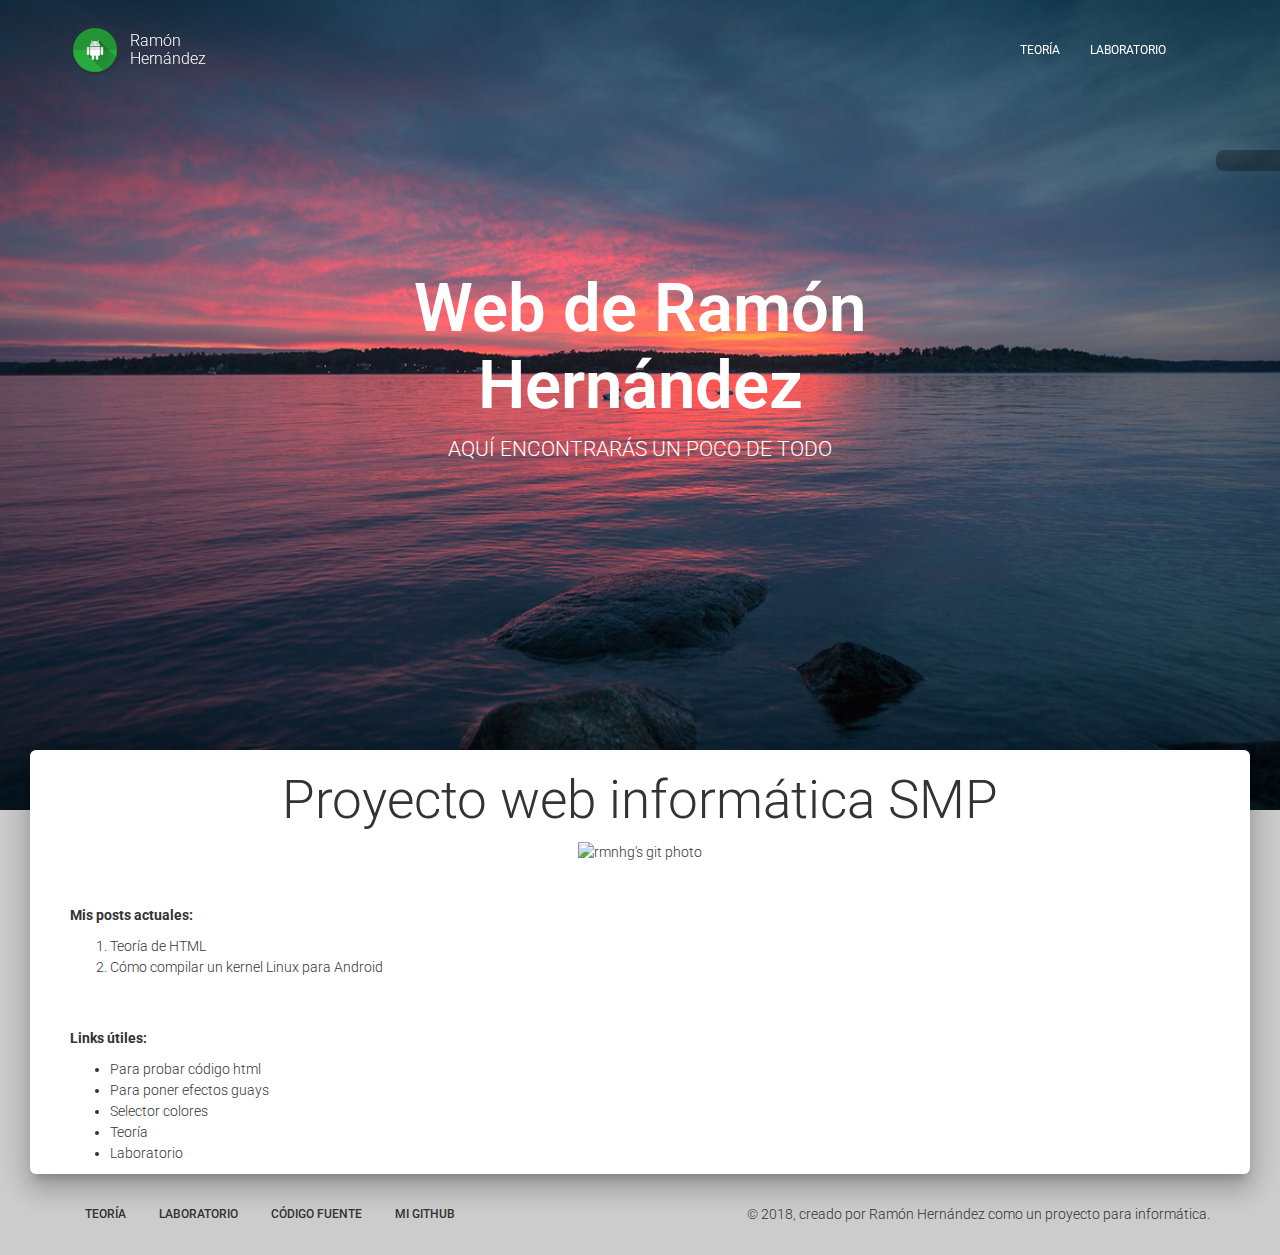
==== index.html @ 63a494dc "Update copyright year and fix radio player" ====
<!DOCTYPE HTML>
<!--By Ramón Hernández García @ Copyright 2018-->
<html>

<HEAD>
	<!--Website title-->
	<title>Ramón Hdez - MINI WEB</title>

	<!--Webpage icon - Spain flag-->
	<link rel="icon" type="image/x-icon" href="assets/img/favicon.ico">

	<!--Meta_tags-->
	<meta http-equiv="Content-Type" content="text/html; charset=utf-8">
	<meta name="Ramón HDEZ - Creador" content="Copyright 2018 (c) Ramón Hernández García.">
	<meta name="robots" content="NOODP">
	<meta name="description" content="Página personal de Ramón Hernández, estudiante madrileño.">
	<meta name="author" content="Ramón Hernández">
	<meta name="keywords" content="Linux; Android; Ramón Hernández; web; Material Design">

	<!--Theme starts here-->	
		<meta content='width=device-width, initial-scale=1.0, maximum-scale=1.0, user-scalable=0' name='viewport' />

		<!--	 Fonts and icons	 -->
		<link rel="stylesheet" href="https://fonts.googleapis.com/icon?family=Material+Icons" />
		<link rel="stylesheet" type="text/css" href="https://fonts.googleapis.com/css?family=Roboto:300,400,500,700" />
		<link rel="stylesheet" href="https://maxcdn.bootstrapcdn.com/font-awesome/latest/css/font-awesome.min.css" />

		<!-- CSS Files -->
		<link href="assets/css/bootstrap.min.css" rel="stylesheet" />
		<link href="assets/css/material-kit.css" rel="stylesheet"/>

		<!-- CSS Just for demo purpose, don't include it in your project -->
		<link href="assets/css/demo.css" rel="stylesheet" />

	<!--Theme ends here-->
</HEAD>

<BODY class="index-page">

	<!-- Navbar -->
	<nav class="navbar navbar-transparent navbar-fixed-top navbar-color-on-scroll">
		<div class="container">
			<div class="navbar-header">
				<button type="button" class="navbar-toggle" data-toggle="collapse" data-target="#navigation-index">
					<span class="sr-only">Toggle navigation</span>
					<span class="icon-bar"></span>
					<span class="icon-bar"></span>
					<span class="icon-bar"></span>
				</button>
				<a href="https://www.github.com/rmnhg">
					<div class="logo-container">
						<div class="logo">
							<img src="assets/img/logo.png" alt="Ramón's Logo" rel="tooltip" title="Esta página WEB ha sido creada por Ramón Hernández" data-placement="bottom" data-html="true">
						</div>
						<div class="brand">
						Ramón Hernández
						</div>
					</div>
				</a>
			</div>

			<div class="collapse navbar-collapse" id="navigation-index">
				<ul class="nav navbar-nav navbar-right">
					<li>
						<a href="/theory">Teoría
						</a>
					</li>
					<li>
						<a href="/testing">Laboratorio
						</a>
					</li>
					<li>
						<a rel="tooltip" title="Sígueme en Twitter" data-placement="bottom" href="https://twitter.com/ramonhg00" target="_blank" class="btn btn-white btn-simple btn-just-icon">
							<i class="fa fa-twitter"></i>
						</a>
					</li>
					<li>
						<a rel="tooltip" title="Sígueme en Github" data-placement="bottom" href="https://github.com/rmnhg" target="_blank" class="btn btn-white btn-simple btn-just-icon">
							<i class="fa fa-github"></i>
						</a>
					</li>

				</ul>
			</div>
		</div>
	</nav>
	<!-- End Navbar -->
	<!--Floating settings button -->
	<div class="fixed-plugin">
            <div class="dropdown">
                <a href="#" data-toggle="dropdown" aria-expanded="false">
                <i class="fa fa-cog fa-2x"> </i>
                </a>
                <ul class="dropdown-menu">
					<li>
						<h4><b>Ajustes:</b></h4>
						<h5>Música de fondo 🎵:</h5>
						<div class="togglebutton">
				            <label>
							<audio id="musica_de_fondo" src="http://195.10.10.225/cope/megastar.mp3?GKID=3f6301e20fee11e8adb900163e914f69" type="audio/mp4"></audio>
				               	<input type="checkbox" onclick="aud_play_pause()">
								Encender
				            </label>
				        </div>
						<div class="togglebutton">
						<label>
						<center>Volumen</center>
							<input id="vol-control" type="range" min="0" max="100" step="1" oninput="SetVolume(this.value)" onchange="SetVolume(this.value)"></input>
						</label>
						</div>
					</li>
                </ul>
            </div>
        </div>
	<!--Floating settings button end-->
	<!--Background image-->
	<div class="wrapper">
		<div class="header" style="background-image: url('assets/img/bg2.jpeg');">
			<div class="container">
				<div class="row">
					<div class="col-md-8 col-md-offset-2">
						<div class="brand">
							<h1>Web de Ramón Hernández</h1>
							<h3>Aquí encontrarás un poco de todo</h3>
							<!--These entries are only for making parallax effect work-->
							<div id="sliderRegular" class="slider" style="visibility: hidden;"></div>
							<div id="sliderDouble" class="slider slider-info" style="visibility: hidden;"></div>
							<!--Finish here-->
						</div>
					</div>
				</div>
			</div>
		</div>
	</div>

	<div class="main main-raised"> <!--Floating cloud-->
	<div class="container"> <!--Make it more centered-->

	
	<!--I'll center some things-->
	<center>
	<!--Headers test (it reaches	<h5>)-->
	<h1>Proyecto web informática SMP</h1>
	<!--This is an image which redirects to my webpage-->
	<a href="https://github.com/rmnhg" target="_blank">
	<img alt="rmnhg's git photo" class="avatar width-full rounded-2" height="230" src="https://avatars0.githubusercontent.com/u/15710257?v=4&amp;s=460" width="230">
	</a>
	</center>
	<br>
	<br>
	<p><b>Mis posts actuales:</b></p>
	<ol>	<!--This makes an unordered list with dots-->
		<li><a href="https://rmnhg.github.io/theory" rel="noopener">Teoría de HTML</a></li>
		<li><a href="https://rmnhg.github.io/linux" rel="noopener">Cómo compilar un kernel Linux para Android</a></li>
	</ol>
	<div style="margin-top: 50px;">
	<p><b>Links útiles:</b></p>
	<ul>	<!--This makes an unordered list with dots-->
		<li><a href="https://html-online.com/editor/" target="_blank" rel="noopener">Para probar código html</a></li>
		<li><a href="http://www.makeuseof.com/tag/7-cool-html-effects-that-anyone-can-add-to-their-website-nb/" target="_blank" rel="noopener">Para poner efectos guays</a></li>
		<li><a href="https://html-color-codes.info/codigos-de-colores-hexadecimales/" target="_blank" rel="noopener">Selector colores</a></li>
		<li><a href="/theory">Teoría</a></li>
		<li><a href="/testing">Laboratorio</a></li>
	</ul>
	</div>
	</div>
	</div>
	
	<footer class="footer">
	    <div class="container">
	        <nav class="pull-left">
	            <ul>
					<li>
						<a href="https://rmnhg.github.io/theory">
							Teoría
						</a>
					</li>
					<li>
						<a href="https://rmnhg.github.io/testing">
						   Laboratorio
						</a>
					</li>
					<li>
						<a href="https://github.com/rmnhg/rmnhg.github.io">
						   Código fuente
						</a>
					</li>
					<li>
						<a href="https://github.com/rmnhg">
							Mi GitHub
						</a>
					</li>
	            </ul>
	        </nav>
	        <div class="copyright pull-right">
	            © 2018, creado por Ramón Hernández como un proyecto para informática.
	        </div>
	    </div>
	</footer>
</BODY>

	<!--	 Core JS Files for Navigation Bar    -->
	<script src="assets/js/jquery.min.js" type="text/javascript"></script>
	<script src="assets/js/bootstrap.min.js" type="text/javascript"></script>
	<script src="assets/js/material.min.js"></script>

	<!--	Plugin for the Sliders, full documentation here: http://refreshless.com/nouislider/ -->
	<script src="assets/js/nouislider.min.js" type="text/javascript"></script>

	<!--	Plugin for the Datepicker, full documentation here: http://www.eyecon.ro/bootstrap-datepicker/ -->
	<script src="assets/js/bootstrap-datepicker.js" type="text/javascript"></script>

	<!-- Control Center for Material Kit: activating the ripples, parallax effects, scripts from the example pages etc -->
	<script src="assets/js/material-kit.js" type="text/javascript"></script>

	<script type="text/javascript">

		$().ready(function(){
			// the body of this function is in assets/material-kit.js
			materialKit.initSliders();
            window_width = $(window).width();

            if (window_width >= 992){
                big_image = $('.wrapper > .header');

				$(window).on('scroll', materialKitDemo.checkScrollForParallax);
			}

		});
	</script>
	<script>
		function aud_play_pause() {
			var myAudio = document.getElementById("musica_de_fondo");
			if (myAudio.paused) {
				myAudio.play();
			} else {
				myAudio.pause();
			}
		}
	</script>
	<script>
		function SetVolume(val)
		{
			var player = document.getElementById('musica_de_fondo');
			console.log('Before: ' + player.volume);
			player.volume = val / 100;
			console.log('After: ' + player.volume);
		}
	</script>
	
</html>
---- assets/css/demo.css ----
.tim-row{
    margin-bottom: 20px;
}

.tim-white-buttons {
    background-color: #777777;
}
.title{
    margin-top: 30px;
    margin-bottom: 25px;
    min-height: 32px;
}
.title.text-center{
    margin-bottom: 50px;
}
.tim-typo{
    padding-left: 25%;
    margin-bottom: 40px;
    position: relative;
}
.tim-typo .tim-note{
    bottom: 10px;
    color: #c0c1c2;
    display: block;
    font-weight: 400;
    font-size: 13px;
    line-height: 13px;
    left: 0;
    margin-left: 20px;
    position: absolute;
    width: 260px;
}
.tim-row{
    padding-top: 50px;
}
.tim-row h3{
    margin-top: 0;
}
.switch{
    margin-right: 20px;
}
#navbar-full .navbar{
    border-radius: 0 !important;
    margin-bottom: 15px;
    z-index: 2;
}
.space{
    height: 130px;
    display: block;
}
.space-110{
    height: 110px;
    display: block;
}
.space-50{
    height: 50px;
    display: block;
}
.space-70{
    height: 70px;
    display: block;
}
.navigation-example .img-src{
    background-attachment: scroll;
}

.navigation-example{
    background-image: url('../img/bg.jpg');
    background-position: center center;
    background-size: cover;
    margin-top:0;
    min-height: 740px;
}
#notifications{
    background-color: #FFFFFF;
    display: block;
    width: 100%;
    position: relative;
}
.tim-note{
    text-transform: capitalize;
}

#buttons .btn{
    margin: 0 0px 15px;
}
.space-100{
    height: 100px;
    display: block;
    width: 100%;
}

.be-social{
    padding-bottom: 20px;
/*     border-bottom: 1px solid #aaa; */
    margin: 0 auto 40px;
}
.txt-white{
    color: #FFFFFF;
}
.txt-gray{
    color: #ddd !important;
}


.parallax{
  width:100%;
  height:570px;

  display: block;
  background-attachment: fixed;
    background-repeat:no-repeat;
    background-size:cover;
    background-position: center center;

}

.logo-container .logo{
    overflow: hidden;
    border-radius: 50%;
    border: 1px solid #333333;
    width: 50px;
    float: left;
}

.logo-container .brand{
    font-size: 16px;
    color: #FFFFFF;
    line-height: 18px;
    float: left;
    margin-left: 10px;
    margin-top: 7px;
    width: 70px;
    height: 40px;
    text-align: left;
}
.logo-container .brand-material{
    font-size: 18px;
    margin-top: 15px;
    height: 25px;
    width: auto;
}
.logo-container .logo img{
    width: 100%;
}
.navbar-small .logo-container .brand{
    color: #333333;
}

.fixed-section{
    top: 90px;
    max-height: 80vh;
    overflow: scroll;
}
.fixed-section ul li{
    list-style: none;
}
.fixed-section li a{
    font-size: 14px;
    padding: 2px;
    display: block;
    color: #666666;
}
.fixed-section li a.active{
    color: #00bbff;
}
.fixed-section.float{
    position: fixed;
    top: 100px;
    width: 200px;
    margin-top: 0;
}


.parallax .parallax-image{
    width: 100%;
    overflow: hidden;
    position: absolute;
}
.parallax .parallax-image img{
    width: 100%;
}

@media (max-width: 768px){
    .parallax .parallax-image{
         width: 100%;
         height: 640px;
         overflow: hidden;
     }
    .parallax .parallax-image img{
       height: 100%;
       width: auto;
   }
}

.separator{
    content: "Separator";
    color: #FFFFFF;
    display: block;
    width: 100%;
    padding: 20px;
}
.separator-line{
    background-color: #EEE;
    height: 1px;
    width: 100%;
    display: block;
}
.separator.separator-gray{
    background-color: #EEEEEE;
}
.social-buttons-demo .btn{
    margin-right: 5px;
    margin-bottom: 7px;
}

.img-container{
    width: 100%;
    overflow: hidden;
}
.img-container img{
    width: 100%;
}

.lightbox img{
    width: 100%;
}
.lightbox .modal-content{
    overflow: hidden;
}
.lightbox .modal-body{
    padding: 0;
}
@media screen and (min-width: 991px){
    .lightbox .modal-dialog{
        width: 960px;
    }
}
@media (max-width: 991px){
    .fixed-section.affix{
        position: relative;
        margin-bottom: 100px;
    }
}
@media (max-width: 768px){
    .btn, .btn-morphing{
        margin-bottom: 10px;
    }
    .parallax .motto{
        top: 170px;
        margin-top: 0;
        font-size: 60px;
        width: 270px;
    }
}

/*       Loading dots  */

/*      transitions */
.presentation .front, .presentation .front:after, .presentation .front .btn, .logo-container .logo, .logo-container .brand{
     -webkit-transition: all .2s;
    -moz-transition: all .2s;
    -o-transition: all .2s;
    transition: all .2s;
}


#images h4{
    margin-bottom: 30px;
}
#javascriptComponents{
    padding-bottom: 0;
}
#javascriptComponents .btn-raised{
    margin: 10px 5px;
}


/*      layer animation          */

.layers-container{
    display: block;
    margin-top: 50px;
    position: relative;
}
.layers-container img {
  position: absolute;
  width: 100%;
  height: auto;
  top: 0;
  left: 0;
  text-align: center;
}

.section-black {
  background-color: #333;
}

.animate {
  transition: 1.5s ease-in-out;
  -moz-transition: 1.5s ease-in-out;
  -webkit-transition: 1.5s ease-in-out;
}

.navbar-default.navbar-small .logo-container .brand{
    color: #333333;
}
.navbar-transparent.navbar-small .logo-container .brand{
    color: #FFFFFF;
}
.navbar-default.navbar-small .logo-container .brand{
    color: #333333;
}

.sharing-area{
    margin-top: 80px;
}
.sharing-area .btn{
    margin: 15px 4px 0;
    color: #FFFFFF;
}
.sharing-area .btn i{
    font-size: 18px;
    position: relative;
    top: 2px;
    margin-right: 5px;
}
.sharing-area .btn-twitter{
    background-color: #55acee;
    box-shadow: 0 2px 2px 0 rgba(85, 172, 238, 0.14), 0 3px 1px -2px rgba(85, 172, 238, 0.2), 0 1px 5px 0 rgba(85, 172, 238, 0.12);
}
.sharing-area .btn-twitter:hover{
    box-shadow: 0 14px 26px -12px rgba(85, 172, 238, 0.42), 0 4px 23px 0px rgba(0, 0, 0, 0.12), 0 8px 10px -5px rgba(85, 172, 238, 0.2);
}

.sharing-area .btn-facebook{
    background-color: #3b5998;
    box-shadow: 0 2px 2px 0 rgba(59, 89, 152, 0.14), 0 3px 1px -2px rgba(59, 89, 152, 0.2), 0 1px 5px 0 rgba(59, 89, 152, 0.12);
}
.sharing-area .btn-facebook:hover{
    box-shadow: 0 14px 26px -12px rgba(59, 89, 152, 0.42), 0 4px 23px 0px rgba(0, 0, 0, 0.12), 0 8px 10px -5px rgba(59, 89, 152, 0.2);
}

.sharing-area .btn-google-plus{
    background-color: #dd4b39;
    box-shadow: 0 2px 2px 0 rgba(221, 75, 57, 0.14), 0 3px 1px -2px rgba(221, 75, 57, 0.2), 0 1px 5px 0 rgba(221, 75, 57, 0.12);
}
.sharing-area .btn-google-plus:hover{
    background-color: #dd4b39;
    box-shadow: 0 14px 26px -12px rgba(221, 75, 57, 0.42), 0 4px 23px 0px rgba(0, 0, 0, 0.12), 0 8px 10px -5px rgba(221, 75, 57, 0.2);
}

.sharing-area .btn-github{
    background-color: #333333;
    box-shadow: 0 2px 2px 0 rgba(51, 51, 51, 0.14), 0 3px 1px -2px rgba(51, 51, 51, 0.2), 0 1px 5px 0 rgba(51, 51, 51, 0.12);
}
.sharing-area .btn-github:hover{
    background-color: #333333;
    box-shadow: 0 14px 26px -12px rgba(51, 51, 51, 0.42), 0 4px 23px 0px rgba(0, 0, 0, 0.12), 0 8px 10px -5px rgba(51, 51, 51, 0.2);
}

.section-thin,
.section-notifications{
    padding: 0;
}
.section-navbars{
    padding-top: 0;
}
#navbar .navbar{
    border-radius: 0;
}
.section-tabs{
    background: #EEEEEE;
}
.section-pagination{
    padding-bottom: 0;
}
.section-download h4{
    margin-bottom: 25px;
}
.section-examples a{
    text-decoration: none;
}
.section-examples h5{
    margin-top: 30px;
}
.components-page .wrapper > .header,
.tutorial-page .wrapper > .header{
    height: 400px;
    padding-top: 100px;
    background-size: cover;
    background-position: center center;
}
.components-page .title,
.tutorial-page .title{
    color: #FFFFFF;
}
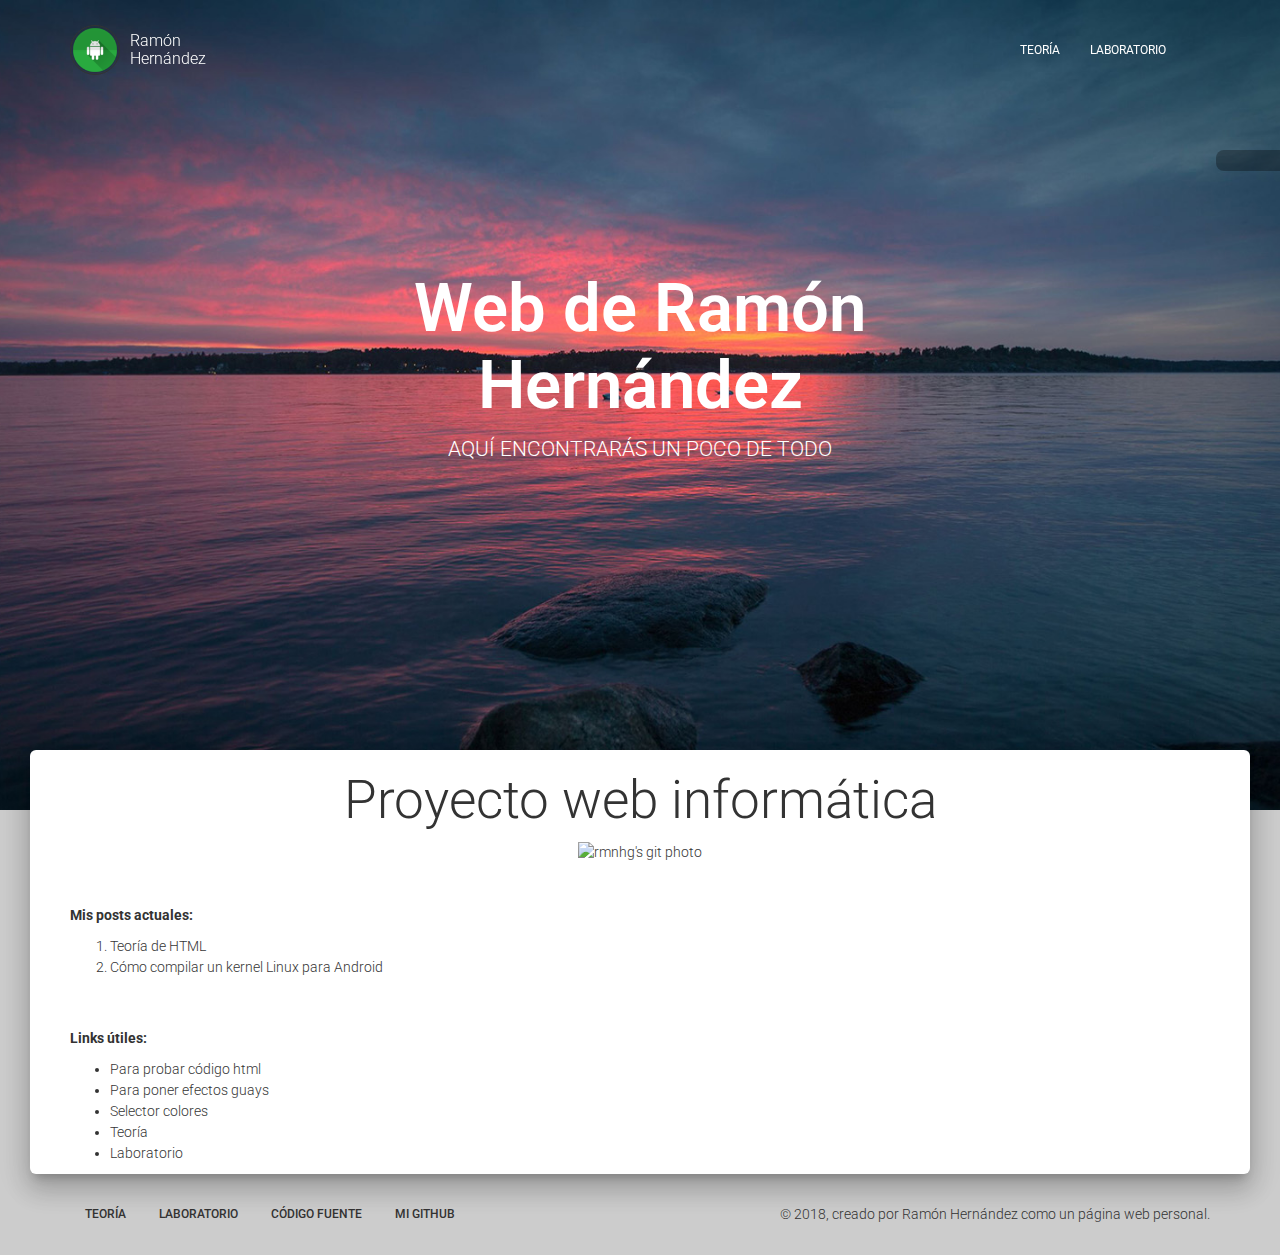
==== commit 8abf00a1: "Some estetic changes" ====
--- a/index.html
+++ b/index.html
@@ -4,7 +4,7 @@
 
 <HEAD>
 	<!--Website title-->
-	<title>Ramón Hdez - MINI WEB</title>
+	<title>Ramón Hernández</title>
 
 	<!--Webpage icon - Spain flag-->
 	<link rel="icon" type="image/x-icon" href="assets/img/favicon.ico">
@@ -140,7 +140,7 @@
 	<!--I'll center some things-->
 	<center>
 	<!--Headers test (it reaches	<h5>)-->
-	<h1>Proyecto web informática SMP</h1>
+	<h1>Proyecto web informática</h1>
 	<!--This is an image which redirects to my webpage-->
 	<a href="https://github.com/rmnhg" target="_blank">
 	<img alt="rmnhg's git photo" class="avatar width-full rounded-2" height="230" src="https://avatars0.githubusercontent.com/u/15710257?v=4&amp;s=460" width="230">
@@ -193,7 +193,7 @@
 	            </ul>
 	        </nav>
 	        <div class="copyright pull-right">
-	            © 2018, creado por Ramón Hernández como un proyecto para informática.
+	            © 2018, creado por Ramón Hernández como un página web personal.
 	        </div>
 	    </div>
 	</footer>
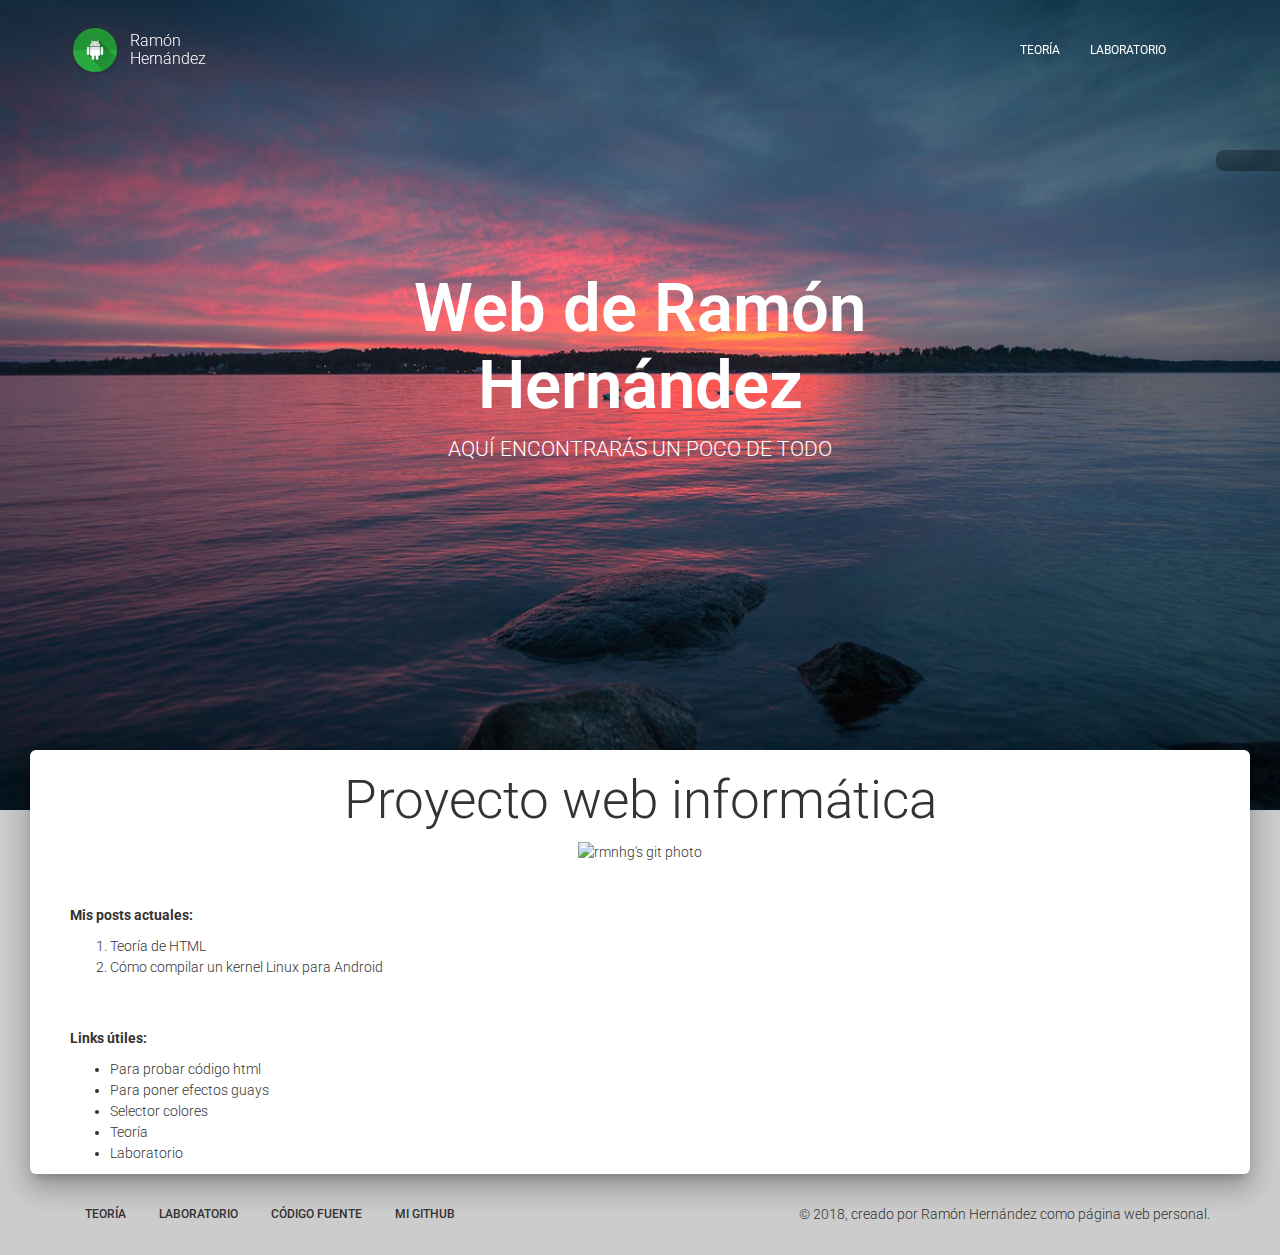
==== commit 0ba75571: "Grammar correction" ====
--- a/index.html
+++ b/index.html
@@ -193,7 +193,7 @@
 	            </ul>
 	        </nav>
 	        <div class="copyright pull-right">
-	            © 2018, creado por Ramón Hernández como un página web personal.
+	            © 2018, creado por Ramón Hernández como página web personal.
 	        </div>
 	    </div>
 	</footer>
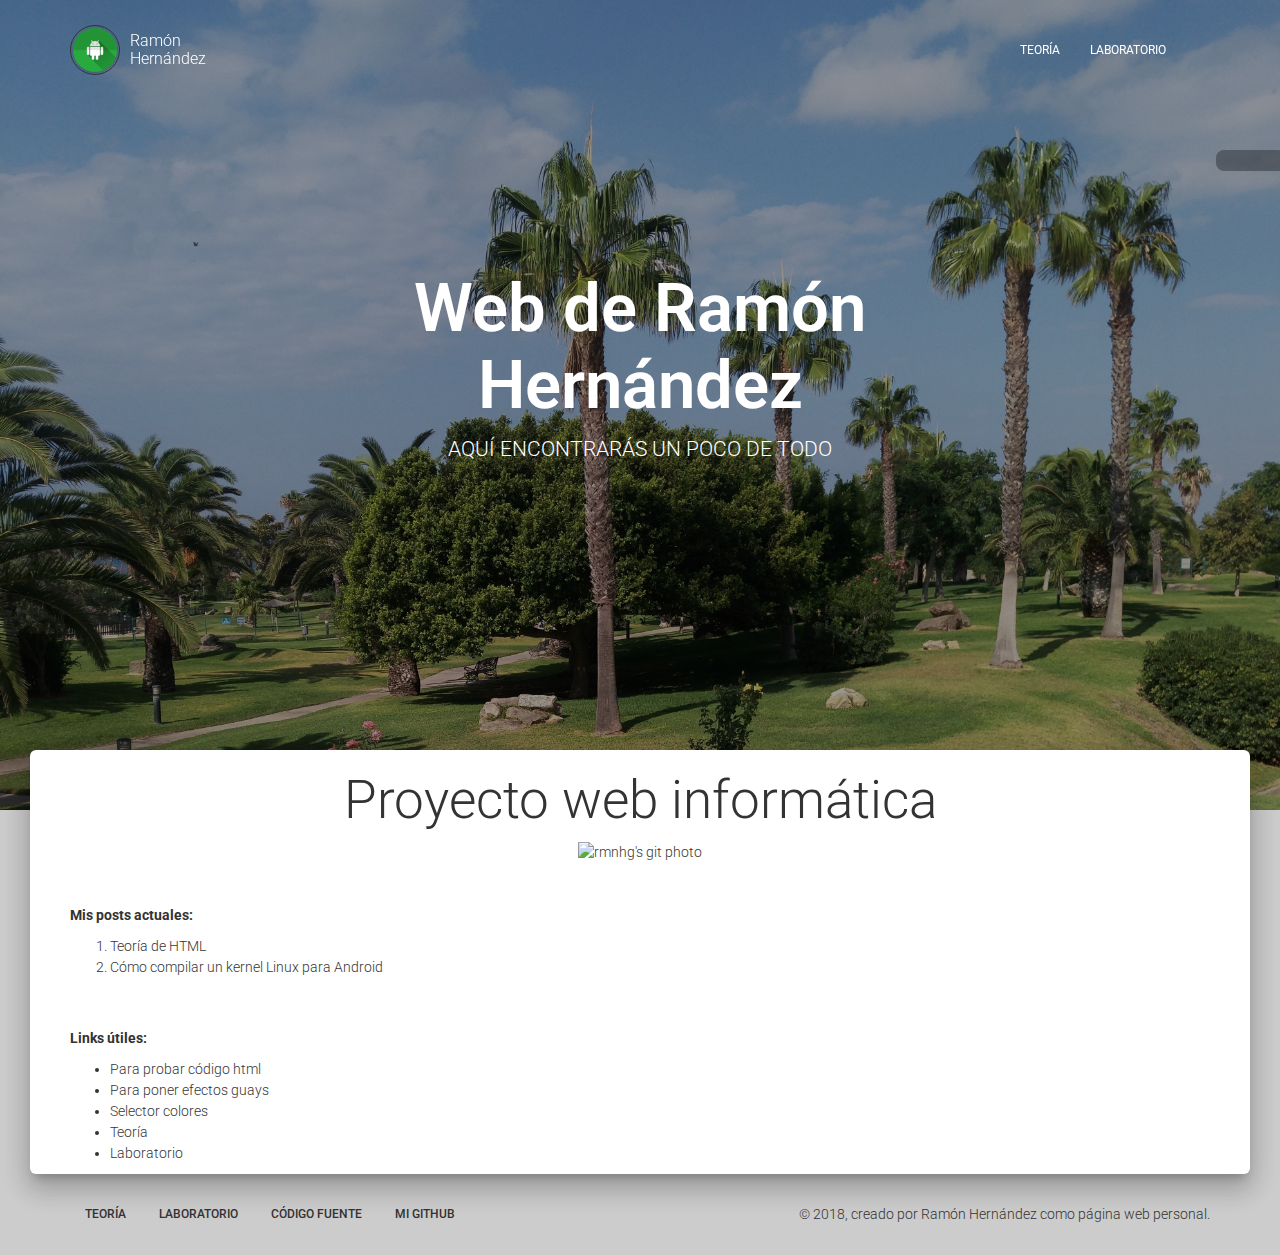
==== commit e4b5cb27: "More updates Change main background and clean more code" ====
--- a/index.html
+++ b/index.html
@@ -17,7 +17,7 @@
 	<meta name="author" content="Ramón Hernández">
 	<meta name="keywords" content="Linux; Android; Ramón Hernández; web; Material Design">
 
-	<!--Theme starts here-->	
+	<!--Theme starts here-->
 		<meta content='width=device-width, initial-scale=1.0, maximum-scale=1.0, user-scalable=0' name='viewport' />
 
 		<!--	 Fonts and icons	 -->
@@ -79,43 +79,43 @@
 							<i class="fa fa-github"></i>
 						</a>
 					</li>
-
 				</ul>
 			</div>
+
 		</div>
 	</nav>
 	<!-- End Navbar -->
 	<!--Floating settings button -->
 	<div class="fixed-plugin">
-            <div class="dropdown">
-                <a href="#" data-toggle="dropdown" aria-expanded="false">
-                <i class="fa fa-cog fa-2x"> </i>
-                </a>
-                <ul class="dropdown-menu">
-					<li>
-						<h4><b>Ajustes:</b></h4>
-						<h5>Música de fondo 🎵:</h5>
+		<div class="dropdown">
+			<a href="#" data-toggle="dropdown" aria-expanded="false">
+				<i class="fa fa-cog fa-2x"></i>
+		  </a>
+			<ul class="dropdown-menu">
+				<li>
+					<h4><b>Ajustes:</b></h4>
+					<h5>Música de fondo 🎵:</h5>
+					<div class="togglebutton">
+						<label>
+							<audio id="musica_de_fondo" src="http://195.10.10.225/cope/megastar.mp3?GKID=3f6301e20fee11e8adb900163e914f69" type="audio/mp4"></audio>
+							<input type="checkbox" onclick="aud_play_pause()">
+							Encender
+				    </label>
+				    </div>
 						<div class="togglebutton">
-				            <label>
-							<audio id="musica_de_fondo" src="http://195.10.10.225/cope/megastar.mp3?GKID=3f6301e20fee11e8adb900163e914f69" type="audio/mp4"></audio>
-				               	<input type="checkbox" onclick="aud_play_pause()">
-								Encender
-				            </label>
-				        </div>
-						<div class="togglebutton">
-						<label>
-						<center>Volumen</center>
-							<input id="vol-control" type="range" min="0" max="100" step="1" oninput="SetVolume(this.value)" onchange="SetVolume(this.value)"></input>
-						</label>
-						</div>
-					</li>
-                </ul>
-            </div>
-        </div>
+							<label>
+								<center>Volumen</center>
+								<input id="vol-control" type="range" min="0" max="100" step="1" oninput="SetVolume(this.value)" onchange="SetVolume(this.value)"></input>
+							</label>
+						</div>
+					</li>
+      </ul>
+    </div>
+  </div>
 	<!--Floating settings button end-->
 	<!--Background image-->
 	<div class="wrapper">
-		<div class="header" style="background-image: url('assets/img/bg2.jpeg');">
+		<div class="header header header-filter" style="background-image: url('assets/img/bg5.jpg');">
 			<div class="container">
 				<div class="row">
 					<div class="col-md-8 col-md-offset-2">
@@ -136,7 +136,7 @@
 	<div class="main main-raised"> <!--Floating cloud-->
 	<div class="container"> <!--Make it more centered-->
 
-	
+
 	<!--I'll center some things-->
 	<center>
 	<!--Headers test (it reaches	<h5>)-->
@@ -165,7 +165,7 @@
 	</div>
 	</div>
 	</div>
-	
+
 	<footer class="footer">
 	    <div class="container">
 	        <nav class="pull-left">
@@ -230,22 +230,23 @@
 	</script>
 	<script>
 		function aud_play_pause() {
-			var myAudio = document.getElementById("musica_de_fondo");
-			if (myAudio.paused) {
-				myAudio.play();
+			var player = document.getElementById('musica_de_fondo');
+			if (player.paused) {
+				player.play();
+				console.log('Audio is now playing');
 			} else {
-				myAudio.pause();
+				player.pause();
+				console.log('Audio is now paused');
 			}
 		}
-	</script>
-	<script>
+
 		function SetVolume(val)
 		{
 			var player = document.getElementById('musica_de_fondo');
-			console.log('Before: ' + player.volume);
+			console.log('Volume before: ' + player.volume);
 			player.volume = val / 100;
-			console.log('After: ' + player.volume);
+			console.log('Volume now: ' + player.volume);
 		}
 	</script>
-	
+
 </html>
